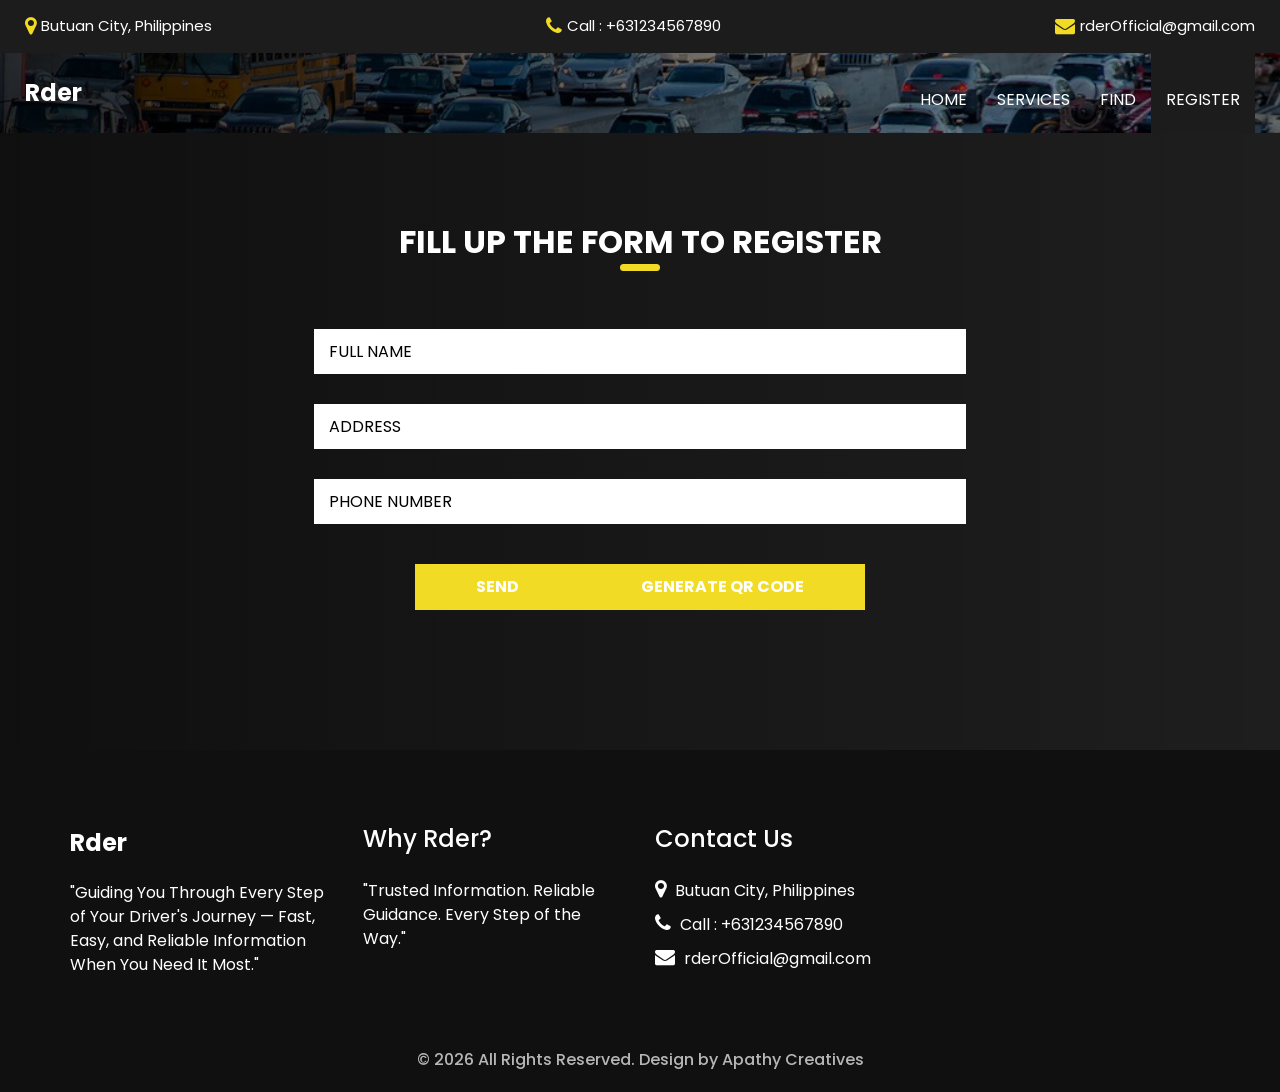
==== contact.html @ 05500133 "Initial commit with Supabase integration" ====
<!DOCTYPE html>
<html>

<head>
  <!-- Basic -->
  <meta charset="utf-8" />
  <meta http-equiv="X-UA-Compatible" content="IE=edge" />
  <!-- Mobile Metas -->
  <meta name="viewport" content="width=device-width, initial-scale=1, shrink-to-fit=no" />
  <!-- Site Metas -->
  <meta name="keywords" content="" />
  <meta name="description" content="" />
  <meta name="author" content="" />
  <link rel="shortcut icon" href="images/helmet.png" type="image/x-icon">

  <title>Rder</title>

  <!-- bootstrap core css -->
  <link rel="stylesheet" type="text/css" href="css/bootstrap.css" />

  <!-- fonts style -->
  <link href="https://fonts.googleapis.com/css?family=Open+Sans:400,700|Poppins:400,600,700&display=swap" rel="stylesheet" />

  <!-- Custom styles for this template -->
  <link href="css/style.css" rel="stylesheet" />
  <!-- responsive style -->
  <link href="css/responsive.css" rel="stylesheet" />
</head>

<body class="sub_page">
  <div class="hero_area">
    <!-- header section strats -->
    <div class="hero_bg_box">
      <div class="img-box">
        <img src="images/drown.jpg" alt="">
      </div>
    </div>

    <header class="header_section">
      <div class="header_top">
        <div class="container-fluid">
          <div class="contact_link-container">
            <a href="" class="contact_link1">
              <i class="fa fa-map-marker" aria-hidden="true"></i>
              <span>
                Butuan City, Philippines
              </span>
            </a>
            <a href="" class="contact_link2">
              <i class="fa fa-phone" aria-hidden="true"></i>
              <span>
                Call : +631234567890
              </span>
            </a>
            <a href="" class="contact_link3">
              <i class="fa fa-envelope" aria-hidden="true"></i>
              <span>
                rderOfficial@gmail.com
              </span>
            </a>
          </div>
        </div>
      </div>
      <div class="header_bottom">
        <div class="container-fluid">
          <nav class="navbar navbar-expand-lg custom_nav-container">
            <a class="navbar-brand" href="index.html">
              <span>
                Rder
              </span>
            </a>
            <button class="navbar-toggler" type="button" data-toggle="collapse" data-target="#navbarSupportedContent" aria-controls="navbarSupportedContent" aria-expanded="false" aria-label="Toggle navigation">
              <span class=""></span>
            </button>

            <div class="collapse navbar-collapse ml-auto" id="navbarSupportedContent">
              <ul class="navbar-nav  ">
                <li class="nav-item">
                  <a class="nav-link" href="about.html"> Home</a>
                </li>
                <li class="nav-item">
                  <a class="nav-link" href="service.html"> Services </a>
                </li>
                <li class="nav-item">
                  <a class="nav-link" href="guard.html"> Find </a>
                </li>
                <li class="nav-item active">
                  <a class="nav-link" href="contact.html">Register</a>
                </li>
              </ul>
            </div>
          </nav>
        </div>
      </div>
    </header>
    <!-- end header section -->
  </div>

  <!-- contact section -->

  <section class="contact_section layout_padding">
    <div class="contact_bg_box" style="background: linear-gradient(to right, rgba(0, 0, 0, .8), rgba(0, 0, 0, 0.82));">
      <div class="img-box">
        <img src="images/contact-bg.jpg" alt="">
      </div>
    </div>
    <div class="container">
      <div class="heading_container heading_center">
        <h2>
          Fill up the form to register
        </h2>
      </div>
      <div class="">
        <div class="row">
          <div class="col-md-7 mx-auto">
            <form id="contactForm" onsubmit="event.preventDefault();">
              <div class="contact_form-container">
                <div>
                  <div>
                    <input type="text" placeholder="Full Name" id="name" />
                  </div>
                  <div>
                    <input type="email" placeholder="Address " id="email" />
                  </div>
                  <div>
                    <input type="text" placeholder="Phone Number" id="phone" />
                  </div>
                  <div class="btn-box">
                    <button type="submit">Send</button>
                    <button type="button" onclick="generateQRCode()">Generate QR Code</button>
                  </div>
                  <div id="qrcode" style="margin-top: 50px;"></div>
                </div>
              </div>
            </form>
            
          </div>
        </div>
      </div>
    </div>
  </section>

  <!-- end contact section -->

  <!-- info section -->
  <section class="info_section ">
    <div class="container">
      <div class="row">
        <div class="col-md-3">
          <div class="info_logo">
            <a class="navbar-brand" href="index.html">
              <span>
                Rder
              </span>
            </a>
            <p>
              "Guiding You Through Every Step of Your Driver's Journey — Fast, Easy, and Reliable Information When You Need It Most."
            </p>
          </div>
        </div>
        <div class="col-md-3">
          <div class="info_links">
            <h5>
              Why Rder?
            </h5>
            <ul>
              <li>
                <a href="">
                  "Trusted Information. Reliable Guidance. Every Step of the Way."                </a>
              </li>
            </ul>
          </div>
        </div>
        <div class="col-md-3">
          <div class="info_info">
            <h5>
              Contact Us
            </h5>
          </div>
          <div class="info_contact">
            <a href="" class="">
              <i class="fa fa-map-marker" aria-hidden="true"></i>
              <span>
                Butuan City, Philippines
              </span>
            </a>
            <a href="" class="">
              <i class="fa fa-phone" aria-hidden="true"></i>
              <span>
                Call : +631234567890
              </span>
            </a>
            <a href="" class="">
              <i class="fa fa-envelope" aria-hidden="true"></i>
              <span>
                rderOfficial@gmail.com
              </span>
            </a>
          </div>
        </div>
       
      </div>
    </div>
  </section>

  <!-- end info_section -->




  <!-- footer section -->
  <footer class="container-fluid footer_section">
    <p>
      &copy; <span id="currentYear"></span> All Rights Reserved. Design by
      <a href="https://html.design/">Apathy Creatives</a>
    </p>
  </footer>
  <!-- footer section -->

  <script src="js/jquery-3.4.1.min.js"></script>
  <script src="js/bootstrap.js"></script>
  <script src="js/custom.js"></script>
  <script src="https://unpkg.com/@supabase/supabase-js@2"></script>
<script>
  document.getElementById("contactForm").onsubmit = async (e) => {
    e.preventDefault();
    const supabase = supabase.createClient(
      "https://YOUR_PROJECT.supabase.co",
      "YOUR_ANON_KEY"
    );
    
    const { data, error } = await supabase.from("users").insert([{
      name: document.getElementById("name").value,
      address: document.getElementById("email").value,
      phone: document.getElementById("phone").value
    }]).select();

    if (error) alert("Error: " + error.message);
    else alert("Registered! ID: " + data[0].id);
  };
</script>
</body>
<script src="https://cdn.jsdelivr.net/npm/qrcodejs/qrcode.min.js"></script>
<script src="https://cdn.rawgit.com/davidshimjs/qrcodejs/gh-pages/qrcode.min.js"></script>
<script>
  // DOM Elements
  const form = document.getElementById('contactForm');
  const qrContainer = document.getElementById('qrcode');
  let userId = null; // Will be set by server response

  // Generate QR Code function
  async function generateQRCode() {
    // Get form values
    const formData = {
      name: document.getElementById('name').value.trim(),
      address: document.getElementById('email').value.trim(), // Note: using email field for address
      phone: document.getElementById('phone').value.trim(),
    };
    
    // Clear previous QR code
    qrContainer.innerHTML = '';
    
    // Create data string for QR code (without ID initially)
    const userInfo = Object.entries(formData)
      .filter(([_, value]) => value)
      .map(([key, value]) => `${key}: ${value}`)
      .join('\n');
    
    if (userInfo) {
      // Create temporary QR code without ID
      new QRCode(qrContainer, {
        text: userInfo,
        width: 200,
        height: 200,
        colorDark: '#000000',
        colorLight: '#ffffff',
        correctLevel: QRCode.CorrectLevel.H
      });
      
      // Center the QR code
      qrContainer.style.display = 'flex';
      qrContainer.style.justifyContent = 'center';
      qrContainer.style.alignItems = 'center';
    } else {
      qrContainer.innerHTML = '<p style="color:red;text-align:center;">Please fill in at least one field</p>';
    }
  }
  
  // Form submission handler
  async function handleSubmit(event) {
    event.preventDefault();
    
    const userData = {
      name: document.getElementById('name').value.trim(),
      address: document.getElementById('email').value.trim(),
      phone: document.getElementById('phone').value.trim(),
    };
    
    if (!userData.name && !userData.address && !userData.phone) {
      alert('Please fill in at least one field before submitting.');
      return;
    }
    
    try {
      // Send data to server
      const response = await fetch('/register', {
        method: 'POST',
        headers: {
          'Content-Type': 'application/json',
        },
        body: JSON.stringify(userData)
      });
      
      const result = await response.json();
      
      if (response.ok) {
        userId = result.id; // Get the auto-incremented ID from server
        // Update QR code with the assigned ID
        updateQRWithId(result.id, userData);
        alert(`Registration successful!\nYour User ID: ${result.id}`);
        // Optionally reset form
        form.reset();
      } else {
        throw new Error(result.message || 'Registration failed');
      }
    } catch (error) {
      console.error('Error:', error);
      alert(error.message);
    }
  }

  // Update QR code with assigned ID
  function updateQRWithId(id, userData) {
    qrContainer.innerHTML = '';
    
    const completeData = {
      id: id,
      ...userData,
      timestamp: new Date().toISOString()
    };
    
    const userInfo = Object.entries(completeData)
      .filter(([_, value]) => value)
      .map(([key, value]) => `${key}: ${value}`)
      .join('\n');
    
    new QRCode(qrContainer, {
      text: userInfo,
      width: 200,
      height: 200,
      colorDark: '#000000',
      colorLight: '#ffffff',
      correctLevel: QRCode.CorrectLevel.H
    });
    
    // Display the assigned ID
    const idDisplay = document.createElement('p');
    idDisplay.textContent = `User ID: ${id}`;
    idDisplay.style.textAlign = 'center';
    idDisplay.style.marginTop = '10px';
    idDisplay.style.fontWeight = 'bold';
    qrContainer.appendChild(idDisplay);
  }
  
  // Event Listeners
  form.addEventListener('submit', handleSubmit);
</script>

</html>
---- css/style.css ----
@import url("font-awesome.min.css");
body {
  font-family: "Poppins", sans-serif;
  color: #0c0c0c;
  background-color: #ffffff;
}

.layout_padding {
  padding-top: 90px;
  padding-bottom: 90px;
}

.layout_padding2 {
  padding-top: 45px;
  padding-bottom: 45px;
}

.layout_padding2-top {
  padding-top: 45px;
}

.layout_padding2-bottom {
  padding-bottom: 45px;
}

.layout_padding-top {
  padding-top: 90px;
}

.layout_padding-bottom {
  padding-bottom: 90px;
}

.heading_container {
  display: -webkit-box;
  display: -ms-flexbox;
  display: flex;
  -webkit-box-orient: vertical;
  -webkit-box-direction: normal;
      -ms-flex-direction: column;
          flex-direction: column;
}

.heading_container h2 {
  position: relative;
  font-weight: bold;
  text-transform: uppercase;
  padding-bottom: 10px;
}

.heading_container h2::before {
  content: "";
  width: 40px;
  height: 7px;
  background-color: #f1db25;
  border-radius: 10px;
  position: absolute;
  bottom: 0;
  left: 0;
}

.heading_container.heading_center {
  -webkit-box-align: center;
      -ms-flex-align: center;
          align-items: center;
  text-align: center;
}

.heading_container.heading_center h2::before {
  left: 50%;
  -webkit-transform: translateX(-50%);
          transform: translateX(-50%);
}

/*header section*/
.hero_area {
  min-height: 100vh;
  display: -webkit-box;
  display: -ms-flexbox;
  display: flex;
  -webkit-box-orient: vertical;
  -webkit-box-direction: normal;
      -ms-flex-direction: column;
          flex-direction: column;
  position: relative;
}

.hero_bg_box {
  position: absolute;
  top: 0;
  left: 0;
  width: 100%;
  height: 100%;
  overflow: hidden;
  z-index: -1;
  display: -webkit-box;
  display: -ms-flexbox;
  display: flex;
  -webkit-box-pack: center;
      -ms-flex-pack: center;
          justify-content: center;
}

.hero_bg_box .img-box {
  width: 100%;
}

.hero_bg_box .img-box img {
  min-width: 100%;
  min-height: 100%;
}

.hero_bg_box::before {
  content: "";
  position: absolute;
  top: 0;
  left: 0;
  width: 100%;
  height: 100%;
  background: -webkit-gradient(linear, left top, right top, from(rgba(0, 0, 0, 0.8)), to(rgba(0, 0, 0, 0.35)));
  background: linear-gradient(to right, rgba(0, 0, 0, 0.8), rgba(0, 0, 0, 0.35));
}

.sub_page .hero_area {
  min-height: auto;
}

.sub_page .custom_nav-container.navbar-expand-lg .navbar-nav .nav-item .nav-link {
  padding-bottom: 21px;
}

.hero_area.sub_pages {
  height: auto;
}

.header_section {
  padding: 0;
}

.header_section .container-fluid {
  padding-right: 25px;
  padding-left: 25px;
}

.header_section .nav_container {
  margin: 0 auto;
}

.header_top {
  background-color: #1c1c1c;
  padding: 15px 0;
}

.header_top .contact_link-container {
  display: -webkit-box;
  display: -ms-flexbox;
  display: flex;
  -webkit-box-pack: justify;
      -ms-flex-pack: justify;
          justify-content: space-between;
}

.header_top .contact_link-container a {
  display: -webkit-box;
  display: -ms-flexbox;
  display: flex;
  -webkit-box-align: center;
      -ms-flex-align: center;
          align-items: center;
  color: #ffffff;
  font-size: 15px;
}

.header_top .contact_link-container a i {
  font-size: 20px;
  color: #f1db25;
  margin-right: 5px;
}

#navbarSupportedContent {
  -webkit-box-pack: justify;
      -ms-flex-pack: justify;
          justify-content: space-between;
}

.custom_nav-container {
  z-index: 99999;
  padding: 0;
}

.custom_nav-container .navbar-nav {
  margin-left: auto;
}

.custom_nav-container .navbar-nav .nav-item .nav-link {
  padding: 0;
  padding: 35px 15px 10px 15px;
  color: #ffffff;
  text-align: center;
  text-transform: uppercase;
  -webkit-transition: all .2s;
  transition: all .2s;
}

.custom_nav-container .navbar-nav .nav-item:hover .nav-link, .custom_nav-container .navbar-nav .nav-item.active .nav-link {
  background-color: #1c1c1c;
}

a,
a:hover,
a:focus {
  text-decoration: none;
}

a:hover,
a:focus {
  color: initial;
}

.btn,
.btn:focus {
  outline: none !important;
  -webkit-box-shadow: none;
          box-shadow: none;
}

.navbar-brand {
  display: -webkit-box;
  display: -ms-flexbox;
  display: flex;
  -webkit-box-orient: vertical;
  -webkit-box-direction: normal;
      -ms-flex-direction: column;
          flex-direction: column;
  -webkit-box-align: center;
      -ms-flex-align: center;
          align-items: center;
}

.navbar-brand span {
  font-weight: bold;
  color: #ffffff;
  font-size: 24px;
}

.custom_nav-container .navbar-toggler {
  outline: none;
}

.custom_nav-container .navbar-toggler {
  padding: 0;
  width: 37px;
  height: 42px;
  -webkit-transition: all 0.3s;
  transition: all 0.3s;
}

.custom_nav-container .navbar-toggler span {
  display: block;
  width: 32px;
  height: 4px;
  background-color: #ffffff;
  border-radius: 15px;
  margin: 7px 0;
  -webkit-transition: all 0.3s;
  transition: all 0.3s;
  position: relative;
  transition: all 0.3s;
}

.custom_nav-container .navbar-toggler span::before, .custom_nav-container .navbar-toggler span::after {
  content: "";
  position: absolute;
  left: 0;
  height: 100%;
  width: 100%;
  background-color: #ffffff;
  border-radius: 15px;
  top: -10px;
  -webkit-transition: all 0.3s;
  transition: all 0.3s;
}

.custom_nav-container .navbar-toggler span::after {
  top: 10px;
}

.custom_nav-container .navbar-toggler[aria-expanded="true"] {
  -webkit-transform: rotate(360deg);
          transform: rotate(360deg);
}

.custom_nav-container .navbar-toggler[aria-expanded="true"] span {
  -webkit-transform: rotate(45deg);
          transform: rotate(45deg);
}

.custom_nav-container .navbar-toggler[aria-expanded="true"] span::before, .custom_nav-container .navbar-toggler[aria-expanded="true"] span::after {
  -webkit-transform: rotate(90deg);
          transform: rotate(90deg);
  top: 0;
}

/*end header section*/
/* slider section */
.slider_section {
  -webkit-box-flex: 1;
      -ms-flex: 1;
          flex: 1;
  display: -webkit-box;
  display: -ms-flexbox;
  display: flex;
  -webkit-box-orient: vertical;
  -webkit-box-direction: normal;
      -ms-flex-direction: column;
          flex-direction: column;
  -webkit-box-pack: center;
      -ms-flex-pack: center;
          justify-content: center;
  color: #ffffff;
}

.slider_section .row {
  -webkit-box-align: center;
      -ms-flex-align: center;
          align-items: center;
}

.slider_section .detail-box {
  width: 100%;
  margin: 0 auto;
}

.slider_section .detail-box h1 {
  text-transform: uppercase;
  font-size: 3rem;
  color: #ffffff;
  font-weight: 600;
}

.slider_section .detail-box h1 span {
  color: #f1db25;
}

.slider_section .detail-box p {
  margin-top: 25px;
}

.slider_section .detail-box .btn-box {
  display: -webkit-box;
  display: -ms-flexbox;
  display: flex;
  margin-top: 30px;
}

.slider_section .detail-box .btn-box a {
  width: 180px;
  text-align: center;
  margin: 5px;
}

.slider_section .detail-box .btn-box .btn-1 {
  display: inline-block;
  padding: 10px 35px;
  background-color: #ffffff;
  color: #000000;
  -webkit-transition: all 0.3s;
  transition: all 0.3s;
  border: 1px solid transparent;
}

.slider_section .detail-box .btn-box .btn-1:hover {
  background-color: transparent;
  border-color: #ffffff;
  color: #ffffff;
}

.slider_section .detail-box .btn-box .btn-2 {
  display: inline-block;
  padding: 10px 35px;
  background-color: #f1db25;
  color: #ffffff;
  -webkit-transition: all 0.3s;
  transition: all 0.3s;
  border: 1px solid transparent;
}

.slider_section .detail-box .btn-box .btn-2:hover {
  background-color: transparent;
  border-color: #f1db25;
  color: #f1db25;
}

.slider_section .img-box {
  display: -webkit-box;
  display: -ms-flexbox;
  display: flex;
}

.slider_section .img-box img {
  width: 100%;
}

.slider_section .idicator_container {
  position: relative;
}

.slider_section ol.carousel-indicators {
  margin: 0;
  bottom: -75px;
  -webkit-box-pack: end;
      -ms-flex-pack: end;
          justify-content: flex-end;
}

.slider_section ol.carousel-indicators li {
  width: 20px;
  height: 20px;
  border-radius: 100%;
  text-align: center;
  background-color: #f1db25;
  opacity: 1;
  border: none;
  margin: 0 4px;
}

.slider_section ol.carousel-indicators li.active {
  background-color: #ffffff;
}

.about_section .row {
  -webkit-box-align: center;
      -ms-flex-align: center;
          align-items: center;
}

.about_section .img_container .img-box img {
  width: 100%;
}

.about_section .detail-box {
  background-color: #ffffff;
  padding: 45px 25px;
  -webkit-box-shadow: 0 0 5px 0 rgba(0, 0, 0, 0.05);
          box-shadow: 0 0 5px 0 rgba(0, 0, 0, 0.05);
  position: relative;
  margin-left: -45px;
}

.about_section .detail-box p {
  margin-top: 5px;
}

.about_section .detail-box a {
  display: inline-block;
  padding: 10px 35px;
  background-color: #f1db25;
  color: #ffffff;
  -webkit-transition: all 0.3s;
  transition: all 0.3s;
  border: 1px solid transparent;
  text-transform: uppercase;
}

.about_section .detail-box a:hover {
  background-color: transparent;
  border-color: #f1db25;
  color: #f1db25;
}

.service_section {
  background-color: #1c1c1c;
}

.service_section .heading_container {
  color: #ffffff;
}

.service_section .box {
  background-color: #ffffff;
  padding: 25px 15px;
  text-align: center;
  -webkit-box-shadow: 0 0 15px 0 rgba(0, 0, 0, 0.2);
          box-shadow: 0 0 15px 0 rgba(0, 0, 0, 0.2);
  margin-top: 45px;
}

.service_section .box .img-box svg {
  width: 75px;
  height: auto;
  fill: #1c1c1c;
}

.service_section .box .detail-box {
  margin-top: 25px;
}

.service_section .box .detail-box h6 {
  font-size: 18px;
  font-weight: bold;
  text-transform: uppercase;
  margin-bottom: 20px;
}

.service_section .box .detail-box a {
  display: inline-block;
  padding: 8px 35px;
  background-color: #f1db25;
  color: #ffffff;
  -webkit-transition: all 0.3s;
  transition: all 0.3s;
  border: 1px solid transparent;
  margin-top: 10px;
}

.service_section .box .detail-box a:hover {
  background-color: transparent;
  border-color: #f1db25;
  color: #f1db25;
}

.client_section {
  text-align: center;
}

.client_section #carouselExampleControls {
  padding: 0 10%;
}

.client_section .box {
  display: -webkit-box;
  display: -ms-flexbox;
  display: flex;
  -webkit-box-orient: vertical;
  -webkit-box-direction: normal;
      -ms-flex-direction: column;
          flex-direction: column;
  -webkit-box-align: center;
      -ms-flex-align: center;
          align-items: center;
  margin-top: 45px;
}

.client_section .box .img-box {
  width: 145px;
}

.client_section .box .img-box img {
  width: 100%;
}

.client_section .box .detail-box {
  display: -webkit-box;
  display: -ms-flexbox;
  display: flex;
  -webkit-box-orient: vertical;
  -webkit-box-direction: normal;
      -ms-flex-direction: column;
          flex-direction: column;
  -webkit-box-align: center;
      -ms-flex-align: center;
          align-items: center;
  margin-top: 20px;
}

.client_section .box .detail-box h4 {
  font-weight: bold;
  font-size: 18px;
  padding: 0 10px;
  border-bottom: 1px solid #ffffff;
}

.client_section .box .detail-box p {
  margin-top: 10px;
}

.client_section .carousel_btn-box {
  display: -webkit-box;
  display: -ms-flexbox;
  display: flex;
  -webkit-box-pack: center;
      -ms-flex-pack: center;
          justify-content: center;
}

.client_section .carousel-control-prev,
.client_section .carousel-control-next {
  position: absolute;
  top: 50%;
  width: 45px;
  height: 45px;
  border: none;
  opacity: 1;
  background-color: #1c1c1c;
  color: #ffffff;
  border-radius: 100%;
  -webkit-transform: translateY(-50%);
          transform: translateY(-50%);
  font-size: 18px;
}

.client_section .carousel-control-prev:hover,
.client_section .carousel-control-next:hover {
  background-color: #f1db25;
}

.client_section .carousel-control-prev {
  left: 0;
}

.client_section .carousel-control-next {
  left: initial;
  right: 0;
}

/* contact section */
.contact_section {
  position: relative;
  color: #ffffff;
}

.contact_section .row {
  -webkit-box-align: center;
      -ms-flex-align: center;
          align-items: center;
}

.contact_section .contact_form-container {
  margin-top: 35px;
}

.contact_section .contact_form-container input {
  border: none;
  outline: none;
  color: #000000;
  height: 45px;
  width: 100%;
  margin: 15px 0;
  padding-left: 15px;
  background-color: #ffffff;
}

.contact_section .contact_form-container input::-webkit-input-placeholder {
  color: #000000;
  text-transform: uppercase;
}

.contact_section .contact_form-container input:-ms-input-placeholder {
  color: #000000;
  text-transform: uppercase;
}

.contact_section .contact_form-container input::-ms-input-placeholder {
  color: #000000;
  text-transform: uppercase;
}

.contact_section .contact_form-container input::placeholder {
  color: #000000;
  text-transform: uppercase;
}

.contact_section .contact_form-container input.message_input {
  height: 120px;
}

.contact_section .contact_form-container .btn-box {
  display: -webkit-box;
  display: -ms-flexbox;
  display: flex;
  -webkit-box-pack: center;
      -ms-flex-pack: center;
          justify-content: center;
  margin-top: 25px;
}

.contact_section .contact_form-container button {
  display: inline-block;
  padding: 10px 60px;
  background-color: #f1db25;
  color: #ffffff;
  -webkit-transition: all 0.3s;
  transition: all 0.3s;
  border: 1px solid transparent;
  text-transform: uppercase;
  font-weight: bold;
}

.contact_section .contact_form-container button:hover {
  background-color: transparent;
  border-color: #f1db25;
  color: #f1db25;
}

.contact_bg_box {
  position: absolute;
  top: 0;
  left: 0;
  width: 100%;
  height: 100%;
  overflow: hidden;
  z-index: -1;
  display: -webkit-box;
  display: -ms-flexbox;
  display: flex;
  -webkit-box-pack: center;
      -ms-flex-pack: center;
          justify-content: center;
  -webkit-box-align: center;
      -ms-flex-align: center;
          align-items: center;
}

.contact_bg_box .img-box {
  width: 100%;
}

.contact_bg_box .img-box img {
  min-width: 100%;
  min-height: 100%;
}

.contact_bg_box::before {
  content: "";
  position: absolute;
  top: 0;
  left: 0;
  width: 100%;
  height: 100%;
  background: -webkit-gradient(linear, left top, right top, from(rgba(0, 0, 0, 0.7)), to(rgba(0, 0, 0, 0.35)));
  background: linear-gradient(to right, rgba(0, 0, 0, 0.7), rgba(0, 0, 0, 0.35));
}

/* end contact section */
.team_section .box {
  display: -webkit-box;
  display: -ms-flexbox;
  display: flex;
  -webkit-box-orient: vertical;
  -webkit-box-direction: normal;
      -ms-flex-direction: column;
          flex-direction: column;
  overflow: hidden;
  margin-top: 45px;
  position: relative;
}

.team_section .box .img-box {
  width: 100%;
}

.team_section .box .img-box img {
  width: 100%;
}

.team_section .box .detail-box {
  position: absolute;
  width: 100%;
  color: #ffffff;
  padding: 25px 15px;
  text-align: center;
  bottom: 0;
  background-color: rgba(28, 28, 28, 0.75);
}

.team_section .btn-box {
  display: -webkit-box;
  display: -ms-flexbox;
  display: flex;
  -webkit-box-pack: center;
      -ms-flex-pack: center;
          justify-content: center;
  margin-top: 45px;
}

.team_section .btn-box a {
  display: inline-block;
  padding: 10px 45px;
  background-color: #f1db25;
  color: #ffffff;
  -webkit-transition: all 0.3s;
  transition: all 0.3s;
  border: 1px solid transparent;
}

.team_section .btn-box a:hover {
  background-color: transparent;
  border-color: #f1db25;
  color: #f1db25;
}

.info_section {
  background-color: #101010;
  color: #ffffff;
  padding: 75px 0 10px 0;
}

.info_section .row > div {
  margin-bottom: 25px;
}

.info_section h5 {
  margin-bottom: 25px;
  font-size: 24px;
}

.info_section .info_logo {
  display: -webkit-box;
  display: -ms-flexbox;
  display: flex;
  -webkit-box-orient: vertical;
  -webkit-box-direction: normal;
      -ms-flex-direction: column;
          flex-direction: column;
  -webkit-box-align: start;
      -ms-flex-align: start;
          align-items: flex-start;
}

.info_section .info_logo .navbar-brand {
  padding: 0;
  margin-bottom: 20px;
}

.info_section .info_logo .navbar-brand span {
  font-size: 24px;
  color: #ffffff;
}

.info_section .info_links ul {
  padding: 0;
}

.info_section .info_links ul li {
  list-style-type: none;
}

.info_section .info_links ul li a {
  color: #ffffff;
}

.info_section .info_contact {
  display: -webkit-box;
  display: -ms-flexbox;
  display: flex;
  -webkit-box-orient: vertical;
  -webkit-box-direction: normal;
      -ms-flex-direction: column;
          flex-direction: column;
}

.info_section .info_contact a {
  color: #ffffff;
  margin-bottom: 10px;
}

.info_section .info_contact a i {
  font-size: 20px;
  margin-right: 5px;
}

.info_section .info_form form input {
  outline: none;
  border: none;
  width: 100%;
  padding: 7px 10px;
  border-radius: 30px;
}

.info_section .info_form form button {
  padding: 8px 35px;
  outline: none;
  border: none;
  color: #ffffff;
  background: #f1db25;
  border-radius: 30px;
  margin-top: 15px;
  text-transform: uppercase;
}

.info_section .info_form .social_box {
  margin-top: 25px;
  width: 100%;
  display: -webkit-box;
  display: -ms-flexbox;
  display: flex;
}

.info_section .info_form .social_box a {
  margin-right: 10px;
  color: #ffffff;
  font-size: 20px;
}

/* footer section*/
.footer_section {
  font-weight: 500;
  display: -webkit-box;
  display: -ms-flexbox;
  display: flex;
  -webkit-box-pack: center;
      -ms-flex-pack: center;
          justify-content: center;
  padding: 20px;
  background-color: #101010;
}

.footer_section p {
  color: rgba(254, 254, 255, 0.7);
  margin: 0;
  text-align: center;
}

.footer_section a {
  color: rgba(254, 254, 255, 0.7);
}

/* end footer section*/
/*# sourceMappingURL=style.css.map */
---- css/responsive.css ----
@media (max-width: 1120px) {}

@media (max-width: 992px) {
  .hero_area {
    min-height: auto;
  }

  .navbar-nav {
    align-items: center;
  }

  .custom_nav-container .navbar-toggler {
    margin-bottom: 15px;
  }

  .custom_nav-container.navbar-expand-lg .navbar-nav .nav-item .nav-link {
    padding: 10px 25px;
    margin: 5px 0;
  }

  .custom_nav-container.navbar-expand-lg .form-inline {
    justify-content: center;
  }

  .custom_nav-container.navbar-expand-lg {
    padding-top: 10px;
    align-items: center;
  }

  .slider_section {
    padding: 45px 0 150px 0;
  }

  .sub_page .custom_nav-container.navbar-expand-lg .navbar-nav .nav-item .nav-link {
    padding-bottom: 15px;
  }
}

@media (max-width: 768px) {
  .slider_section ol.carousel-indicators {
    justify-content: center;
  }

  .slider_section {
    text-align: center;
  }

  .slider_section .img-box {
    margin-top: 35px;
  }

  .slider_section .detail-box .btn-box {
    justify-content: center;
    flex-wrap: wrap;
  }

  .about_section .heading_container {
    margin-bottom: 0;
  }

  .about_section .row {
    flex-direction: column-reverse;
  }

  .about_section .detail-box {
    margin-left: 0;
    width: 100%;
    box-shadow: 0 0 5px 0 rgba(0, 0, 0, 0.15);
  }

  .service_section .service_container {
    flex-wrap: wrap;
  }

  .client_section .carousel_btn-box {
    margin-top: 25px;
  }

  .client_section .carousel-control-prev,
  .client_section .carousel-control-next {
    position: unset;
    transform: none;
    margin: 0 2.5px;
  }

  .info_section .row .col-md-3 {

    display: flex;
    flex-direction: column;
    align-items: center;
    text-align: center;

  }

  .info_section .info_logo {
    align-items: center;
  }

  .info_section .info_form .social_box {
    justify-content: center;
  }

  .info_section .info_form .social_box a {
    margin: 0 5px;
  }
}

@media (max-width: 576px) {
  .header_top a span {
    display: none;
  }

  .slider_section .detail-box h1 {
    font-size: 2.5rem;
    line-height: 55px;
  }
}

@media (max-width: 480px) {}

@media (max-width: 420px) {}

@media (max-width: 376px) {}

@media (min-width: 1200px) {
  .container {
    max-width: 1170px;
  }
}
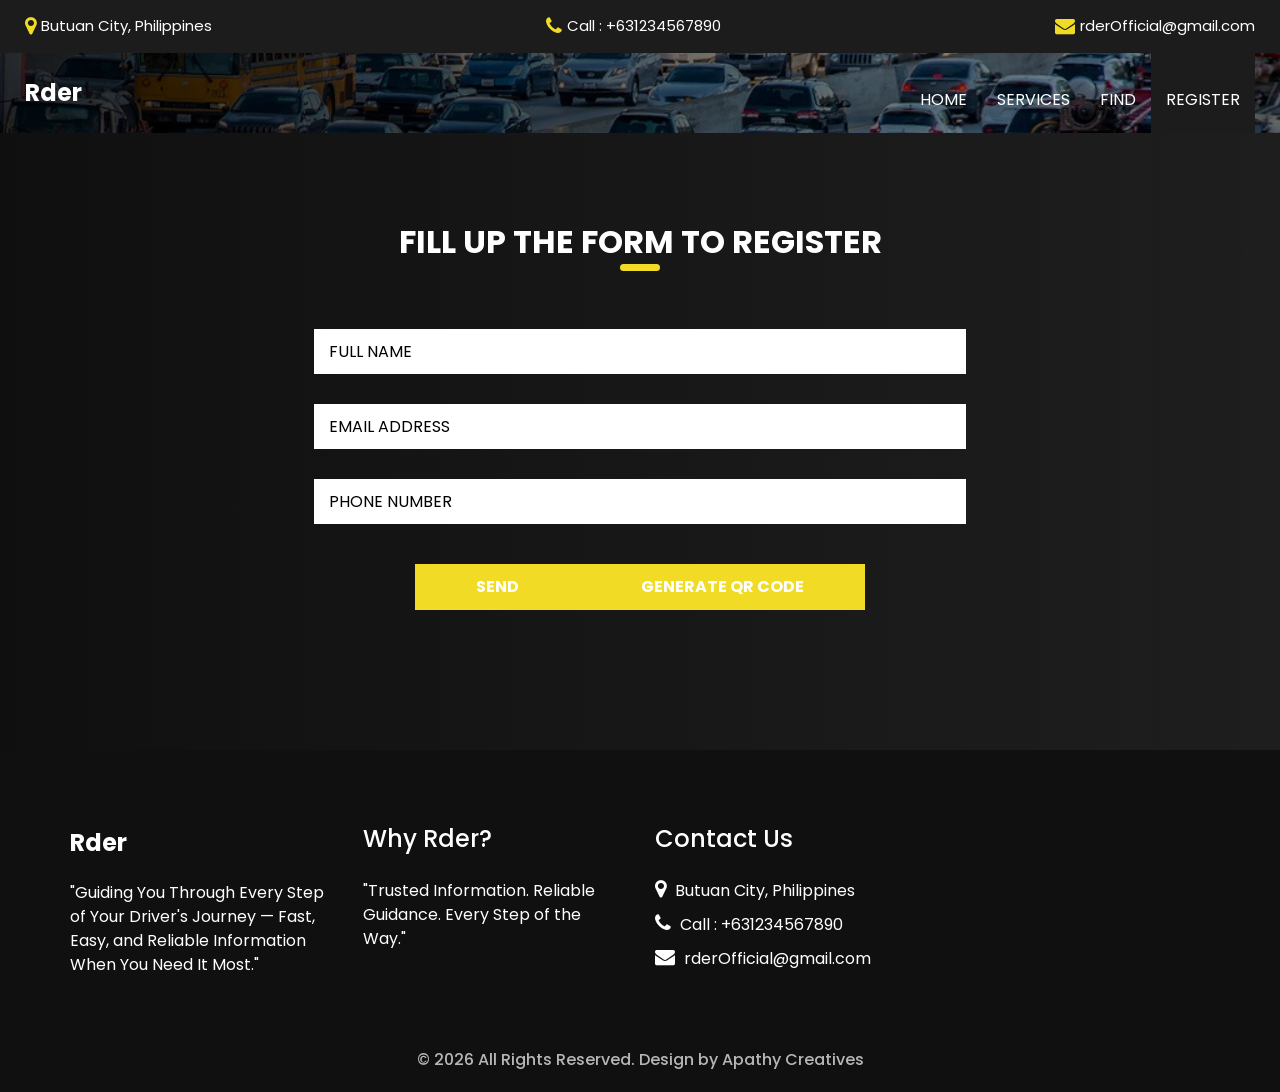
==== commit abc061dc: "Fix contact form: change Address to Email Address, ensure QR code and submission work" ====
--- a/contact.html
+++ b/contact.html
@@ -25,6 +25,9 @@
   <link href="css/style.css" rel="stylesheet" />
   <!-- responsive style -->
   <link href="css/responsive.css" rel="stylesheet" />
+
+  <!-- Supabase -->
+  <script src="https://unpkg.com/@supabase/supabase-js@2"></script>
 </head>
 
 <body class="sub_page">
@@ -120,7 +123,7 @@
                     <input type="text" placeholder="Full Name" id="name" />
                   </div>
                   <div>
-                    <input type="email" placeholder="Address " id="email" />
+                    <input type="email" placeholder="Email Address" id="email" />
                   </div>
                   <div>
                     <input type="text" placeholder="Phone Number" id="phone" />
@@ -219,151 +222,64 @@
 
   <script src="js/jquery-3.4.1.min.js"></script>
   <script src="js/bootstrap.js"></script>
+  <script src="js/supabase.js"></script>
+  <script>
+    const form = document.getElementById('contactForm');
+    const qrContainer = document.getElementById('qrcode');
+
+    // Generate QR Code function
+    function generateQRCode() {
+      const formData = {
+        name: document.getElementById('name').value.trim(),
+        email: document.getElementById('email').value.trim(),
+        phone: document.getElementById('phone').value.trim(),
+      };
+      qrContainer.innerHTML = '';
+      const userInfo = Object.entries(formData)
+        .filter(([_, value]) => value)
+        .map(([key, value]) => `${key}: ${value}`)
+        .join('\n');
+      if (userInfo) {
+        new QRCode(qrContainer, {
+          text: userInfo,
+          width: 200,
+          height: 200,
+          colorDark: '#000000',
+          colorLight: '#ffffff',
+          correctLevel: QRCode.CorrectLevel.H
+        });
+        qrContainer.style.display = 'flex';
+        qrContainer.style.justifyContent = 'center';
+        qrContainer.style.alignItems = 'center';
+      } else {
+        qrContainer.innerHTML = '<p style="color:red;text-align:center;">Please fill in at least one field</p>';
+      }
+    }
+
+    // Form submission handler
+    form.addEventListener('submit', async function(event) {
+      event.preventDefault();
+      const name = document.getElementById('name').value.trim();
+      const email = document.getElementById('email').value.trim();
+      const phone = document.getElementById('phone').value.trim();
+      if (!name && !email && !phone) {
+        alert('Please fill in at least one field before submitting.');
+        return;
+      }
+      try {
+        const { data, error } = await window.supabase.submitContactForm(name, email, phone);
+        if (error) throw error;
+        alert('Registration successful!');
+        form.reset();
+        qrContainer.innerHTML = '';
+      } catch (error) {
+        console.error('Error:', error);
+        alert('Registration failed. Please try again.');
+      }
+    });
+  </script>
   <script src="js/custom.js"></script>
-  <script src="https://unpkg.com/@supabase/supabase-js@2"></script>
-<script>
-  document.getElementById("contactForm").onsubmit = async (e) => {
-    e.preventDefault();
-    const supabase = supabase.createClient(
-      "https://YOUR_PROJECT.supabase.co",
-      "YOUR_ANON_KEY"
-    );
-    
-    const { data, error } = await supabase.from("users").insert([{
-      name: document.getElementById("name").value,
-      address: document.getElementById("email").value,
-      phone: document.getElementById("phone").value
-    }]).select();
-
-    if (error) alert("Error: " + error.message);
-    else alert("Registered! ID: " + data[0].id);
-  };
-</script>
 </body>
 <script src="https://cdn.jsdelivr.net/npm/qrcodejs/qrcode.min.js"></script>
 <script src="https://cdn.rawgit.com/davidshimjs/qrcodejs/gh-pages/qrcode.min.js"></script>
-<script>
-  // DOM Elements
-  const form = document.getElementById('contactForm');
-  const qrContainer = document.getElementById('qrcode');
-  let userId = null; // Will be set by server response
-
-  // Generate QR Code function
-  async function generateQRCode() {
-    // Get form values
-    const formData = {
-      name: document.getElementById('name').value.trim(),
-      address: document.getElementById('email').value.trim(), // Note: using email field for address
-      phone: document.getElementById('phone').value.trim(),
-    };
-    
-    // Clear previous QR code
-    qrContainer.innerHTML = '';
-    
-    // Create data string for QR code (without ID initially)
-    const userInfo = Object.entries(formData)
-      .filter(([_, value]) => value)
-      .map(([key, value]) => `${key}: ${value}`)
-      .join('\n');
-    
-    if (userInfo) {
-      // Create temporary QR code without ID
-      new QRCode(qrContainer, {
-        text: userInfo,
-        width: 200,
-        height: 200,
-        colorDark: '#000000',
-        colorLight: '#ffffff',
-        correctLevel: QRCode.CorrectLevel.H
-      });
-      
-      // Center the QR code
-      qrContainer.style.display = 'flex';
-      qrContainer.style.justifyContent = 'center';
-      qrContainer.style.alignItems = 'center';
-    } else {
-      qrContainer.innerHTML = '<p style="color:red;text-align:center;">Please fill in at least one field</p>';
-    }
-  }
-  
-  // Form submission handler
-  async function handleSubmit(event) {
-    event.preventDefault();
-    
-    const userData = {
-      name: document.getElementById('name').value.trim(),
-      address: document.getElementById('email').value.trim(),
-      phone: document.getElementById('phone').value.trim(),
-    };
-    
-    if (!userData.name && !userData.address && !userData.phone) {
-      alert('Please fill in at least one field before submitting.');
-      return;
-    }
-    
-    try {
-      // Send data to server
-      const response = await fetch('/register', {
-        method: 'POST',
-        headers: {
-          'Content-Type': 'application/json',
-        },
-        body: JSON.stringify(userData)
-      });
-      
-      const result = await response.json();
-      
-      if (response.ok) {
-        userId = result.id; // Get the auto-incremented ID from server
-        // Update QR code with the assigned ID
-        updateQRWithId(result.id, userData);
-        alert(`Registration successful!\nYour User ID: ${result.id}`);
-        // Optionally reset form
-        form.reset();
-      } else {
-        throw new Error(result.message || 'Registration failed');
-      }
-    } catch (error) {
-      console.error('Error:', error);
-      alert(error.message);
-    }
-  }
-
-  // Update QR code with assigned ID
-  function updateQRWithId(id, userData) {
-    qrContainer.innerHTML = '';
-    
-    const completeData = {
-      id: id,
-      ...userData,
-      timestamp: new Date().toISOString()
-    };
-    
-    const userInfo = Object.entries(completeData)
-      .filter(([_, value]) => value)
-      .map(([key, value]) => `${key}: ${value}`)
-      .join('\n');
-    
-    new QRCode(qrContainer, {
-      text: userInfo,
-      width: 200,
-      height: 200,
-      colorDark: '#000000',
-      colorLight: '#ffffff',
-      correctLevel: QRCode.CorrectLevel.H
-    });
-    
-    // Display the assigned ID
-    const idDisplay = document.createElement('p');
-    idDisplay.textContent = `User ID: ${id}`;
-    idDisplay.style.textAlign = 'center';
-    idDisplay.style.marginTop = '10px';
-    idDisplay.style.fontWeight = 'bold';
-    qrContainer.appendChild(idDisplay);
-  }
-  
-  // Event Listeners
-  form.addEventListener('submit', handleSubmit);
-</script>
-
 </html>
